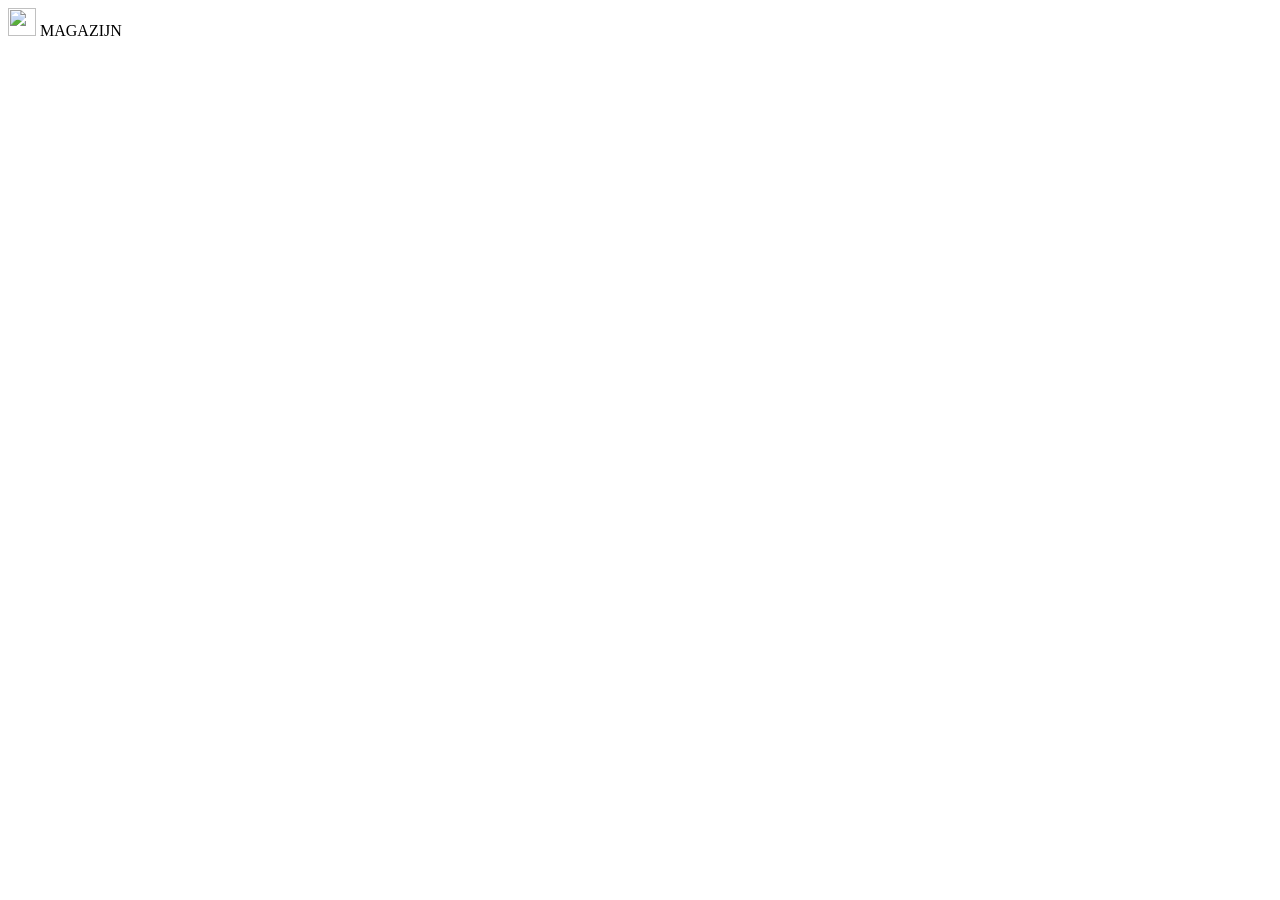
==== mes-bridge/static/index.html @ f78aba1f "Merge pull request #1 from kali-linux2008/ccr-5e2a1c65-0g78dg Warehouse HMI, TIA V20 example, secure" ====
<!doctype html>
<html lang="nl">
<head>
<meta charset="utf-8">
<meta name="viewport" content="width=device-width,initial-scale=1,viewport-fit=cover">
<meta name="theme-color" content="#23272B">
<title>Magazijn Bestellen</title>
<link rel="manifest" href="/manifest.webmanifest">
<link rel="icon" href="/static/icoon.svg" type="image/svg+xml">
<link rel="apple-touch-icon" href="/static/icoon.svg">
<link rel="stylesheet" href="/static/app.css">
<script src="/static/app.js" defer></script>
</head>
<body>
<header class="kop">
  <img src="/static/icoon.svg" alt="" width="28" height="28">
  <span class="titel">MAGAZIJN</span>
  <span class="spacer"></span>
  <span class="pil" id="plcPil" hidden><span class="led" id="plcLed"></span><span id="plcTekst">PLC</span></span>
  <button class="link" id="uitloggen" hidden>Uitloggen</button>
</header>

<main id="login" class="kaart smal" hidden>
  <h1>Inloggen</h1>
  <form id="loginForm" autocomplete="on">
    <label>Gebruikersnaam<input name="naam" autocomplete="username" autocapitalize="none" required></label>
    <label>Wachtwoord<input name="wachtwoord" type="password" autocomplete="current-password" required></label>
    <button class="hoofd">INLOGGEN</button>
    <p class="melding" id="loginMelding" role="alert"></p>
  </form>
</main>

<div id="app" hidden>
  <nav class="tabs" id="tabs" role="tablist"></nav>

  <main>
    <section id="v-bestellen" class="view">
      <div class="kaart">
        <h2>Nieuwe order</h2>
        <form id="orderForm">
          <fieldset>
            <legend>Product</legend>
            <div class="producten" id="producten"></div>
          </fieldset>
          <label>Aantal pallets
            <div class="stepper">
              <button type="button" id="min" aria-label="minder">−</button>
              <input name="aantal" id="aantal" type="number" inputmode="numeric" min="1" max="50" value="5" required>
              <button type="button" id="plus" aria-label="meer">+</button>
            </div>
          </label>
          <div id="plannerVelden" hidden>
            <label>Klant<input name="klant" maxlength="30" placeholder="Intern"></label>
            <label>Prioriteit<select name="prio"><option value="1">Hoog</option><option value="2" selected>Normaal</option><option value="3">Laag</option></select></label>
            <label>Eigen ordernummer (optioneel)<input name="nr" maxlength="20" pattern="[A-Za-z0-9_\-]{1,20}"></label>
          </div>
          <button class="hoofd">BESTELLEN</button>
          <p class="melding" id="orderMelding" role="status"></p>
        </form>
      </div>
    </section>

    <section id="v-orders" class="view" hidden>
      <div class="lijst" id="orderLijst"></div>
    </section>

    <section id="v-beheer" class="view" hidden>
      <div class="kaart">
        <h2>Gebruikers</h2>
        <div class="tabelwrap"><table><thead><tr><th>Naam</th><th>Rol</th><th>Klant</th><th>Laatst ingelogd</th><th>Status</th><th></th></tr></thead><tbody id="gebruikers"></tbody></table></div>
      </div>
      <div class="kaart">
        <h2>Nieuwe gebruiker</h2>
        <form id="gebruikerForm" class="raster">
          <label>Naam<input name="naam" pattern="[a-z0-9._\-]{3,32}" autocapitalize="none" required></label>
          <label>Rol<select name="rol"><option value="klant">Klant</option><option value="planner">Planner</option><option value="beheerder">Beheerder</option></select></label>
          <label>Klantnaam<input name="klantnaam" maxlength="30"></label>
          <label>Startwachtwoord<input name="wachtwoord" type="password" minlength="10" autocomplete="new-password" required></label>
          <button class="hoofd">AANMAKEN</button>
          <p class="melding" id="gebruikerMelding" role="status"></p>
        </form>
      </div>
      <div class="kaart">
        <h2>Logboek</h2>
        <ul class="log" id="logboek"></ul>
      </div>
    </section>

    <section id="v-account" class="view" hidden>
      <div class="kaart smal">
        <h2>Account</h2>
        <p id="accountInfo"></p>
        <form id="wwForm">
          <label>Huidig wachtwoord<input name="oud" type="password" autocomplete="current-password" required></label>
          <label>Nieuw wachtwoord (min. 10 tekens)<input name="nieuw" type="password" minlength="10" autocomplete="new-password" required></label>
          <button class="hoofd">WACHTWOORD WIJZIGEN</button>
          <p class="melding" id="wwMelding" role="status"></p>
        </form>
      </div>
    </section>
  </main>
</div>
<div id="toast" role="status" hidden></div>
</body>
</html>
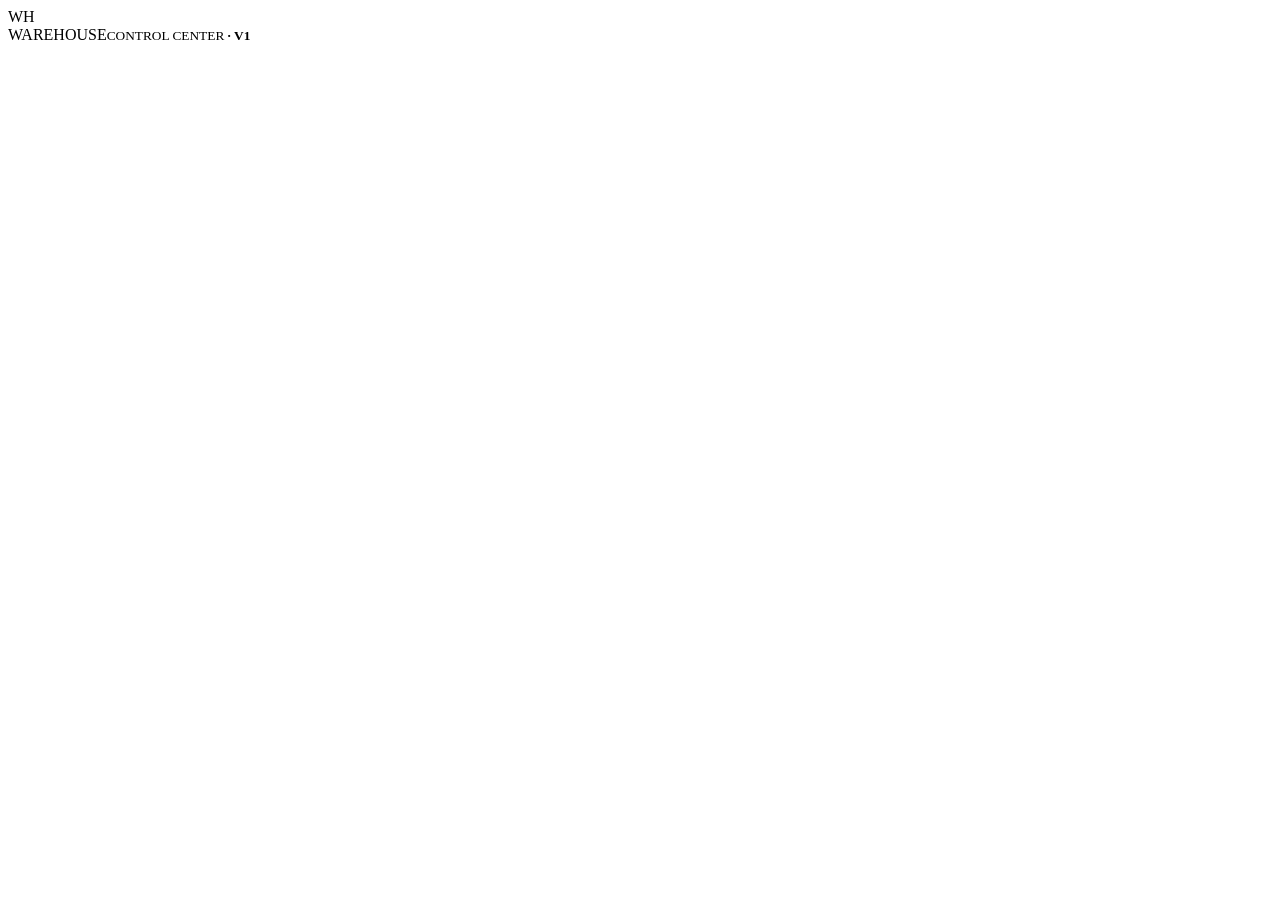
==== commit d9b8b92e: "ui: build warehouse control center dashboard" ====
--- a/mes-bridge/static/index.html
+++ b/mes-bridge/static/index.html
@@ -3,8 +3,8 @@
 <head>
 <meta charset="utf-8">
 <meta name="viewport" content="width=device-width,initial-scale=1,viewport-fit=cover">
-<meta name="theme-color" content="#23272B">
-<title>Magazijn Bestellen</title>
+<meta name="theme-color" content="#111820">
+<title>Warehouse Control Center</title>
 <link rel="manifest" href="/manifest.webmanifest">
 <link rel="icon" href="/static/icoon.svg" type="image/svg+xml">
 <link rel="apple-touch-icon" href="/static/icoon.svg">
@@ -13,93 +13,84 @@
 </head>
 <body>
 <header class="kop">
-  <img src="/static/icoon.svg" alt="" width="28" height="28">
-  <span class="titel">MAGAZIJN</span>
+  <div class="brandmark">W<span>H</span></div>
+  <div class="brandcopy"><span class="titel">WAREHOUSE</span><small>CONTROL CENTER <b>· V1</b></small></div>
   <span class="spacer"></span>
   <span class="pil" id="plcPil" hidden><span class="led" id="plcLed"></span><span id="plcTekst">PLC</span></span>
-  <button class="link" id="uitloggen" hidden>Uitloggen</button>
+  <span class="user-role" id="roleLabel"></span>
+  <button class="link" id="uitloggen" hidden>Uitloggen ↗</button>
 </header>
 
-<main id="login" class="kaart smal" hidden>
-  <h1>Inloggen</h1>
-  <form id="loginForm" autocomplete="on">
-    <label>Gebruikersnaam<input name="naam" autocomplete="username" autocapitalize="none" required></label>
-    <label>Wachtwoord<input name="wachtwoord" type="password" autocomplete="current-password" required></label>
-    <button class="hoofd">INLOGGEN</button>
-    <p class="melding" id="loginMelding" role="alert"></p>
-  </form>
+<main id="login" class="login-shell" hidden>
+  <div class="login-aside">
+    <div class="eyebrow">INDUSTRIAL AUTOMATION / MES</div>
+    <h1>Warehouse<br><span>Control Center</span></h1>
+    <p>Centraal overzicht voor orders, magazijnstromen en systeemstatus.</p>
+    <div class="login-status"><i></i> MES-PLATFORM · AUTHENTICATED ACCESS</div>
+  </div>
+  <div class="kaart login-card">
+    <div class="eyebrow">SECURE ACCESS</div><h2>Inloggen</h2>
+    <p class="muted">Meld je aan met je magazijnaccount.</p>
+    <form id="loginForm" autocomplete="on">
+      <label>Gebruikersnaam<input name="naam" autocomplete="username" autocapitalize="none" placeholder="Gebruikersnaam" required></label>
+      <label>Wachtwoord<input name="wachtwoord" type="password" autocomplete="current-password" placeholder="Wachtwoord" required></label>
+      <button class="hoofd">INLOGGEN <span>→</span></button>
+      <p class="melding" id="loginMelding" role="alert"></p>
+    </form>
+    <div class="login-foot">Warehouse HMI Interface · Rij 01 / MES</div>
+  </div>
 </main>
 
 <div id="app" hidden>
   <nav class="tabs" id="tabs" role="tablist"></nav>
+  <main class="workspace">
+    <section id="v-overzicht" class="view">
+      <div class="page-heading">
+        <div><div class="eyebrow">OPERATIONS / LIVE OVERVIEW</div><h1>Magazijnoverzicht</h1><p>Operationele status en orderstroom op één plek.</p></div>
+        <div class="refresh-state"><i></i><span>Automatische synchronisatie</span><b>3 SEC</b></div>
+      </div>
+      <div class="status-banner" id="connectionBanner"><div class="status-icon">↔</div><div><b id="connectionTitle">Verbinding controleren</b><span id="connectionText">Status wordt opgehaald via MES API.</span></div><span class="status-tag" id="connectionTag">CHECKING</span></div>
+      <div class="metric-grid">
+        <article class="metric"><span class="metric-label">TOTAAL ORDERS</span><strong id="metricTotal">—</strong><small>Orders zichtbaar voor jouw account</small><span class="metric-mark">▤</span></article>
+        <article class="metric"><span class="metric-label">IN UITVOERING</span><strong id="metricRunning">—</strong><small>Bezig of in behandeling</small><span class="metric-mark">◷</span></article>
+        <article class="metric"><span class="metric-label">WACHTRIJ</span><strong id="metricQueue">—</strong><small>Nieuw, wachtend of in PLC</small><span class="metric-mark">≡</span></article>
+        <article class="metric"><span class="metric-label">GEREED</span><strong id="metricDone">—</strong><small>Afgeronde orders</small><span class="metric-mark">✓</span></article>
+      </div>
+      <div class="dashboard-grid">
+        <section class="kaart panel-orders"><div class="panel-head"><div><div class="eyebrow">ORDER MANAGEMENT</div><h2>Recente orders</h2></div><button class="text-button" id="naarOrders">Alle orders →</button></div><div id="dashboardOrders" class="recent-list"><p class="leeg">Orders worden geladen…</p></div></section>
+        <section class="kaart panel-system"><div class="panel-head"><div><div class="eyebrow">SYSTEM HEALTH</div><h2>Systeemstatus</h2></div><span class="live-pill"><i></i> LIVE</span></div>
+          <div class="system-row"><span class="system-symbol">PLC</span><div><b>PLC-verbinding</b><small>Siemens · via MES bridge</small></div><strong id="systemPlc" class="state-neutral">ONBEKEND</strong></div>
+          <div class="system-row"><span class="system-symbol">MES</span><div><b>MES API</b><small>Order- en gebruikersservice</small></div><strong class="state-good">BEREIKBAAR</strong></div>
+          <div class="system-row"><span class="system-symbol">DB</span><div><b>Orderdatabase</b><small>Persistent orderbeheer</small></div><strong class="state-neutral">API STATUS</strong></div>
+          <div class="system-note">Machinewaarden en kraanposities verschijnen zodra deze via het PLC/MES-contract beschikbaar zijn. Er worden hier geen gesimuleerde meetwaarden als echte data getoond.</div>
+        </section>
+      </div>
+      <div class="bottom-note"><span>WAREHOUSE CONTROL CENTER</span><span>DATA VIA MES API · REFRESH 3S</span></div>
+    </section>
 
-  <main>
-    <section id="v-bestellen" class="view">
-      <div class="kaart">
-        <h2>Nieuwe order</h2>
+    <section id="v-bestellen" class="view" hidden>
+      <div class="page-heading"><div><div class="eyebrow">MATERIAL FLOW / NEW REQUEST</div><h1>Nieuwe order</h1><p>Maak een palletorder aan voor het magazijn.</p></div></div>
+      <div class="kaart order-form-card">
         <form id="orderForm">
-          <fieldset>
-            <legend>Product</legend>
-            <div class="producten" id="producten"></div>
-          </fieldset>
-          <label>Aantal pallets
-            <div class="stepper">
-              <button type="button" id="min" aria-label="minder">−</button>
-              <input name="aantal" id="aantal" type="number" inputmode="numeric" min="1" max="50" value="5" required>
-              <button type="button" id="plus" aria-label="meer">+</button>
-            </div>
-          </label>
-          <div id="plannerVelden" hidden>
-            <label>Klant<input name="klant" maxlength="30" placeholder="Intern"></label>
-            <label>Prioriteit<select name="prio"><option value="1">Hoog</option><option value="2" selected>Normaal</option><option value="3">Laag</option></select></label>
-            <label>Eigen ordernummer (optioneel)<input name="nr" maxlength="20" pattern="[A-Za-z0-9_\-]{1,20}"></label>
-          </div>
-          <button class="hoofd">BESTELLEN</button>
-          <p class="melding" id="orderMelding" role="status"></p>
+          <fieldset><legend>01 / Selecteer product</legend><div class="producten" id="producten"></div></fieldset>
+          <div class="form-row"><label>Aantal pallets<div class="stepper"><button type="button" id="min" aria-label="minder">−</button><input name="aantal" id="aantal" type="number" inputmode="numeric" min="1" max="50" value="5" required><button type="button" id="plus" aria-label="meer">+</button></div></label></div>
+          <div id="plannerVelden" class="planner-fields" hidden><label>Klant<input name="klant" maxlength="30" placeholder="Intern"></label><label>Prioriteit<select name="prio"><option value="1">Hoog</option><option value="2" selected>Normaal</option><option value="3">Laag</option></select></label><label>Eigen ordernummer<input name="nr" maxlength="20" pattern="[A-Za-z0-9_\-]{1,20}" placeholder="Automatisch"></label></div>
+          <div class="form-submit"><button class="hoofd">ORDER PLAATSEN <span>→</span></button><p class="melding" id="orderMelding" role="status"></p></div>
         </form>
       </div>
     </section>
 
-    <section id="v-orders" class="view" hidden>
-      <div class="lijst" id="orderLijst"></div>
-    </section>
+    <section id="v-orders" class="view" hidden><div class="page-heading"><div><div class="eyebrow">MATERIAL FLOW / TRACKING</div><h1>Orderbeheer</h1><p>Volg de voortgang en status van magazijnorders.</p></div></div><div class="lijst" id="orderLijst"></div></section>
 
     <section id="v-beheer" class="view" hidden>
-      <div class="kaart">
-        <h2>Gebruikers</h2>
-        <div class="tabelwrap"><table><thead><tr><th>Naam</th><th>Rol</th><th>Klant</th><th>Laatst ingelogd</th><th>Status</th><th></th></tr></thead><tbody id="gebruikers"></tbody></table></div>
-      </div>
-      <div class="kaart">
-        <h2>Nieuwe gebruiker</h2>
-        <form id="gebruikerForm" class="raster">
-          <label>Naam<input name="naam" pattern="[a-z0-9._\-]{3,32}" autocapitalize="none" required></label>
-          <label>Rol<select name="rol"><option value="klant">Klant</option><option value="planner">Planner</option><option value="beheerder">Beheerder</option></select></label>
-          <label>Klantnaam<input name="klantnaam" maxlength="30"></label>
-          <label>Startwachtwoord<input name="wachtwoord" type="password" minlength="10" autocomplete="new-password" required></label>
-          <button class="hoofd">AANMAKEN</button>
-          <p class="melding" id="gebruikerMelding" role="status"></p>
-        </form>
-      </div>
-      <div class="kaart">
-        <h2>Logboek</h2>
-        <ul class="log" id="logboek"></ul>
-      </div>
+      <div class="page-heading"><div><div class="eyebrow">SYSTEM ADMINISTRATION</div><h1>Gebruikersbeheer</h1><p>Accounts, toegangsrollen en auditregistratie.</p></div></div>
+      <div class="kaart"><h2>Gebruikers</h2><div class="tabelwrap"><table><thead><tr><th>Naam</th><th>Rol</th><th>Klant</th><th>Laatst ingelogd</th><th>Status</th><th></th></tr></thead><tbody id="gebruikers"></tbody></table></div></div>
+      <div class="kaart"><h2>Nieuwe gebruiker</h2><form id="gebruikerForm" class="raster"><label>Naam<input name="naam" pattern="[a-z0-9._\-]{3,32}" autocapitalize="none" required></label><label>Rol<select name="rol"><option value="klant">Klant</option><option value="planner">Planner</option><option value="beheerder">Beheerder</option></select></label><label>Klantnaam<input name="klantnaam" maxlength="30"></label><label>Startwachtwoord<input name="wachtwoord" type="password" minlength="10" autocomplete="new-password" required></label><button class="hoofd">GEBRUIKER AANMAKEN</button><p class="melding" id="gebruikerMelding" role="status"></p></form></div>
+      <div class="kaart"><h2>Auditlog</h2><ul class="log" id="logboek"></ul></div>
     </section>
-
-    <section id="v-account" class="view" hidden>
-      <div class="kaart smal">
-        <h2>Account</h2>
-        <p id="accountInfo"></p>
-        <form id="wwForm">
-          <label>Huidig wachtwoord<input name="oud" type="password" autocomplete="current-password" required></label>
-          <label>Nieuw wachtwoord (min. 10 tekens)<input name="nieuw" type="password" minlength="10" autocomplete="new-password" required></label>
-          <button class="hoofd">WACHTWOORD WIJZIGEN</button>
-          <p class="melding" id="wwMelding" role="status"></p>
-        </form>
-      </div>
-    </section>
+    <section id="v-account" class="view" hidden><div class="page-heading"><div><div class="eyebrow">PROFILE / SECURITY</div><h1>Accountinstellingen</h1><p>Persoonlijke accountgegevens en wachtwoord.</p></div></div><div class="kaart smal"><h2>Account</h2><p id="accountInfo"></p><form id="wwForm"><label>Huidig wachtwoord<input name="oud" type="password" autocomplete="current-password" required></label><label>Nieuw wachtwoord (min. 10 tekens)<input name="nieuw" type="password" minlength="10" autocomplete="new-password" required></label><button class="hoofd">WACHTWOORD WIJZIGEN</button><p class="melding" id="wwMelding" role="status"></p></form></div></section>
   </main>
 </div>
 <div id="toast" role="status" hidden></div>
 </body>
-</html>
+</html>
